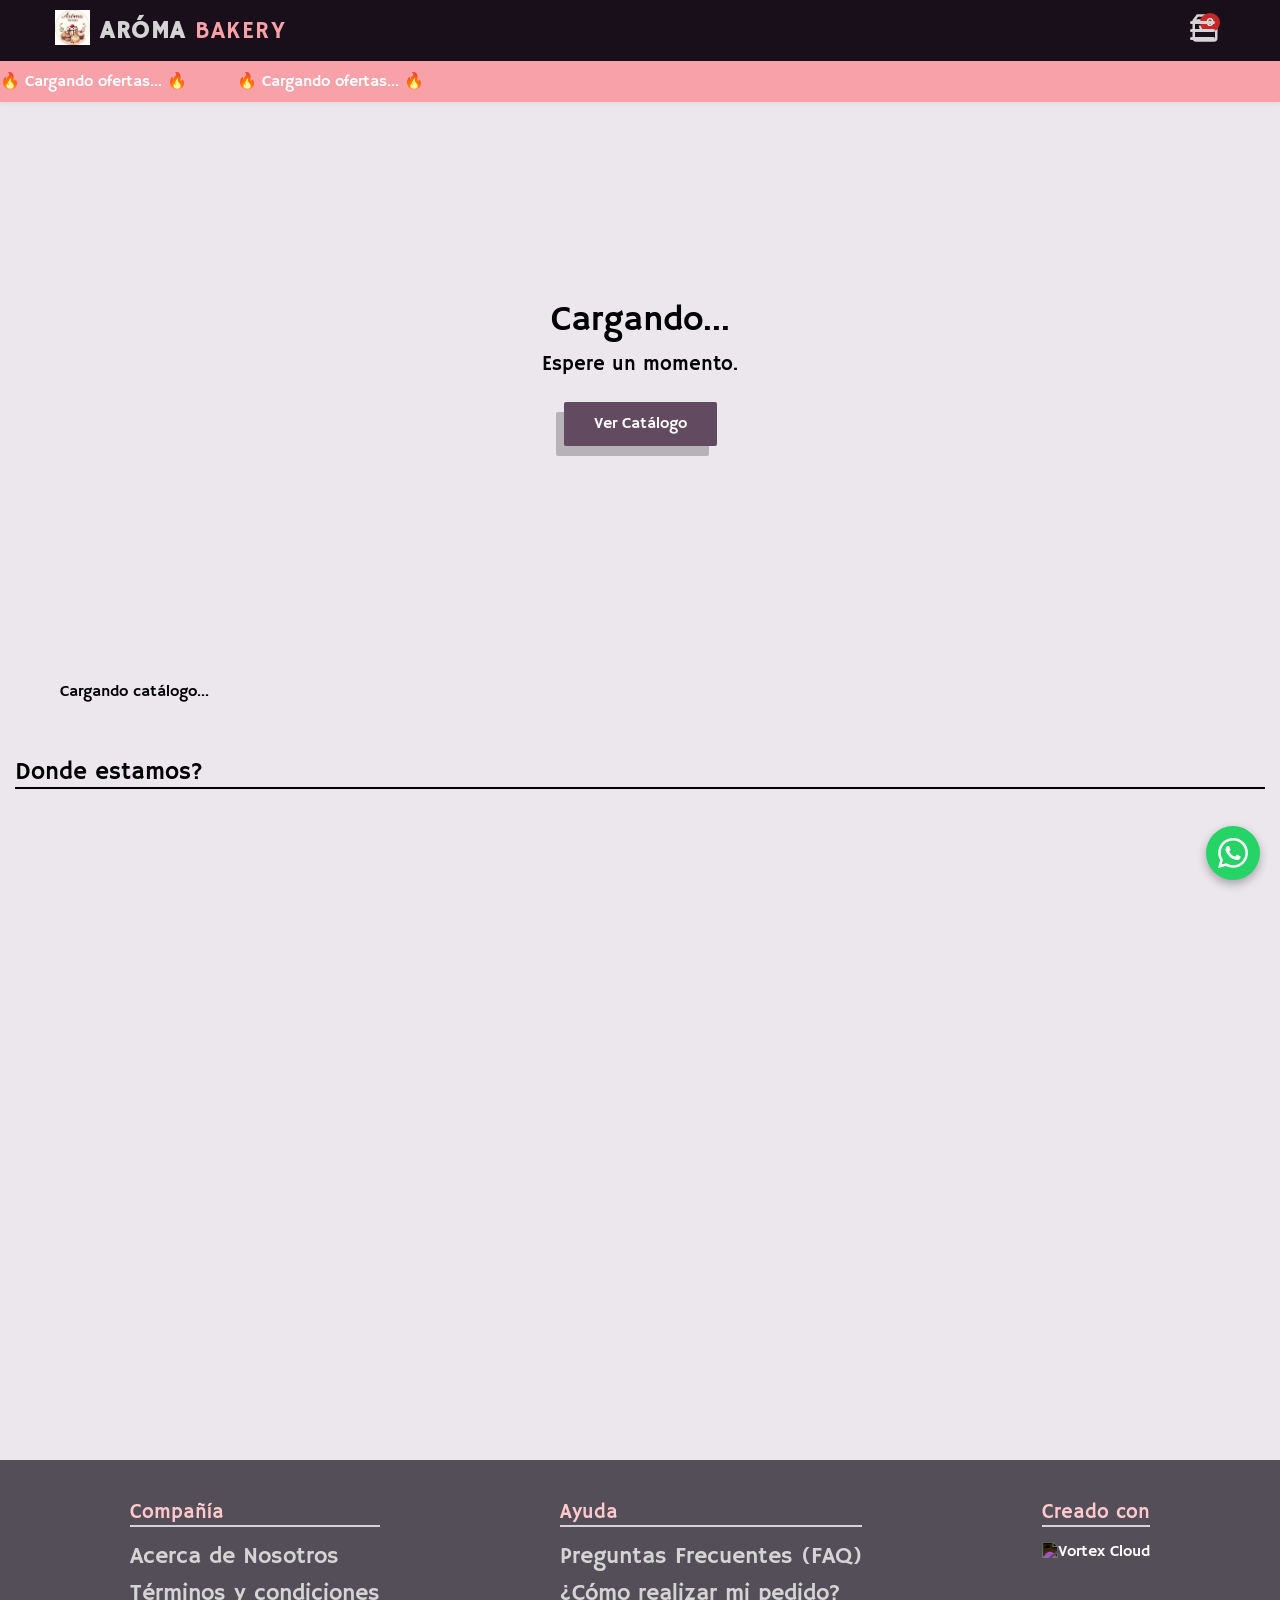
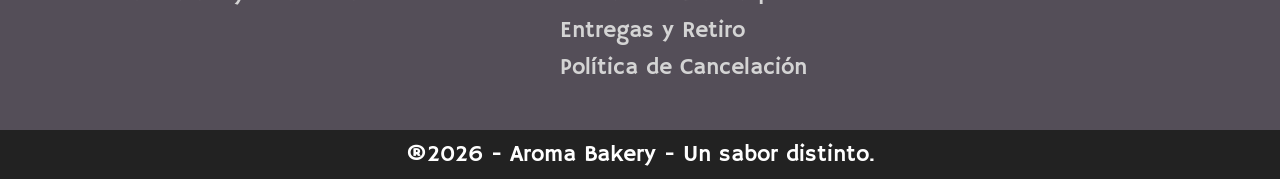
==== index.html @ aabd7c86 "aromabakery" ====
<!DOCTYPE html>
<html lang="es">
<head>
    <meta charset="UTF-8">
    <meta name="viewport" content="width=device-width, initial-scale=1.0">
    <title>Aróma Bakery</title>
    <link rel="stylesheet" href="css/index.css">
<link rel="preconnect" href="https://fonts.googleapis.com">
<link rel="preconnect" href="https://fonts.gstatic.com" crossorigin>
<link href="https://fonts.googleapis.com/css2?family=Big+Shoulders:opsz,wght@10..72,100..900&family=Hammersmith+One&family=REM:ital,wght@0,100..900;1,100..900&display=swap" rel="stylesheet">
    <script src="secrets.js"></script>
    <script>
        if (window.APP_CONFIG && window.APP_CONFIG.GOOGLE_MAPS_API_KEY) {
            const mapsScript = document.createElement('script');
            mapsScript.src = 'https://maps.googleapis.com/maps/api/js?key=' + encodeURIComponent(window.APP_CONFIG.GOOGLE_MAPS_API_KEY);
            mapsScript.async = true;
            mapsScript.defer = true;
            document.head.appendChild(mapsScript);
        } else {
            console.warn('Google Maps API key is missing in secrets.js');
        }
    </script>
    <style>
        .input-fecha-index {
            width: 100%;
            padding: 12px;
            border-radius: 8px;
            border: 1px solid #FF7783;
            background: rgba(255, 255, 255, 0.9);
            font-size: 16px;
            margin-top: 10px;
            box-sizing: border-box;
            font-family: sans-serif;
        }
    </style>
</head>
<body>

<nav class="encabezado-tienda">
    <div class="contenedor-header">
        <div class="logo">
            <div class="img">
                <img src="css/IMG-20260129-WA0000.jpg" alt="Tu navegador no soporta la imagen" width="35px" height="auto">
            </div>
            <h1 class="nombre-tienda">Aróma <span class="destacado-2">Bakery</span></h1>

            <div class="icono-carrito" onclick="toggleCarrito()">
                <svg width="30" height="30" viewBox="0 0 24 24" fill="none" stroke="currentColor" stroke-width="2"><path d="M6 2L3 6v14a2 2 0 0 0 2 2h14a2 2 0 0 0 2-2V6l-3-4z"/><line x1="3" y1="6" x2="21" y2="6"/><path d="M16 10a4 4 0 0 1-8 0"/></svg>
                <span id="carrito-count">0</span>
            </div>

            <div id="modal-carrito" class="modal-carrito">
                <div class="contenido-carrito">
                    <div class="header-carrito">
                        <h2>TU CARRITO</h2>
                        <button onclick="toggleCarrito()">✕</button>
                    </div>
                    <div id="lista-carrito" class="lista-items"></div>
                    <div class="footer-carrito">
                        <p>TOTAL: <span id="total-carrito">0</span> ARG</p>
                        <button class="btn-finalizar" onclick="enviarPedidoWhatsApp()">ENVIAR PEDIDO POR WHATSAPP</button>
                    </div>
                </div>
            </div>
        </div>

        <button class="menu-hamburguesa" id="btn-menu">
            <span></span>
            <span></span>
            <span></span>
        </button>
    </div>

    <nav class="menu-lateral" id="menu-lat">
        <ul class="lista-categorias" id="menu-categorias"></ul>
    </nav>
    <div class="divisor-sutil"></div>

    <div class="oferta-container">
        <div class="oferta-texto" id="contenedor-cinta">
            <span id="cinta-dinamica">🔥 Cargando ofertas... 🔥</span>
            <span id="cinta-dinamica-2">🔥 Cargando ofertas... 🔥</span>
        </div>
    </div>

    <div class="whatsapp">
        <li class="icon-content">
            <a data-social="whatsapp" aria-label="Whatsapp" href="https://api.whatsapp.com/send?phone=+5492617028044">
                <div class="filled"></div>
                <svg viewBox="0 0 24 24" class="bi bi-whatsapp" fill="currentColor" height="30" width="30"><path d="M17.472 14.382c-.297-.149-1.758-.867-2.03-.967-.273-.099-.471-.148-.67.15-.197.297-.767.966-.94 1.164-.173.199-.347.223-.644.075-.297-.15-1.255-.463-2.39-1.475-.883-.788-1.48-1.761-1.653-2.059-.173-.297-.018-.458.13-.606.134-.133.298-.347.446-.52.149-.174.198-.298.298-.497.099-.198.05-.371-.025-.52-.075-.149-.669-1.612-.916-2.207-.242-.579-.487-.5-.669-.51-.173-.008-.371-.01-.57-.01-.198 0-.52.074-.792.372-.272.297-1.04 1.016-1.04 2.479 0 1.462 1.065 2.875 1.213 3.074.149.198 2.096 3.2 5.077 4.487.709.306 1.262.489 1.694.625.712.227 1.36.195 1.871.118.571-.085 1.758-.719 2.006-1.413.248-.694.248-1.289.173-1.413-.074-.124-.272-.198-.57-.347m-5.421 7.403h-.004a9.87 9.87 0 01-5.031-1.378l-.361-.214-3.741.982.998-3.648-.235-.374a9.86 9.86 0 01-1.51-5.26c.001-5.45 4.436-9.884 9.888-9.884 2.64 0 5.122 1.03 6.988 2.898a9.825 9.825 0 012.893 6.994c-.003 5.45-4.437 9.884-9.885 9.884m8.413-18.297A11.815 11.815 0 0012.05 0C5.495 0 .16 5.335.157 11.892c0 2.096.547 4.142 1.588 5.945L.057 24l6.305-1.654a11.882 11.882 0 005.683 1.448h.005c6.554 0 11.89-5.335 11.893-11.893a11.821 11.821 0 00-3.48-8.413Z"></path></svg>
            </a>
        </li>
    </div>
</nav>

<section class="seccion-hero">
    <div class="contenedor-hero">
        <div class="contenido-hero">
            <h2 class="titulo-hero" id="encabezado-dinamico">Cargando...</h2>
            <p class="subtitulo-hero" id="parrafo-dinamico">Espere un momento.</p>
            <a href="#contenedor-productos" class="btn-hero">Ver Catálogo</a>
        </div>
    </div>
</section>

<main id="contenedor-productos" class="grid-productos">
    <p class="cargando">Cargando catálogo...</p>
</main>

<template id="plantilla-producto">
    <div class="tarjeta-producto">
        <div class="contenedor-imagen">
            <img src="" class="producto-imagen" alt="Producto">
        </div>
        <div class="detalles">
            <h3 class="nombre"></h3>
            <p class="precio"></p>
        </div>
    </div>            
</template>

<div class="maps">
    <h2>Donde estamos?</h2>
    <iframe src="https://www.google.com/maps/embed?pb=!1m18!1m12!1m3!1d3346.4995679048534!2d-68.79403612209713!3d-32.9906023735748!2m3!1f0!2f0!3f0!3m2!1i1024!2i768!4f13.1!3m3!1m2!1s0x967e0cb9dd92843d%3A0x328a70059f720a08!2sRam%C3%B3n%20Gil%2053%2C%20M5515%20Maip%C3%BA%2C%20Mendoza!5e0!3m2!1ses-419!2sar!4v1775959210541!5m2!1ses-419!2sar" width="100%" height="600" style="border:0;" allowfullscreen="" loading="lazy" referrerpolicy="no-referrer-when-downgrade"></iframe>
</div>

<div id="modal-pago" style="display:none; position:fixed; top:0; left:0; width:100%; height:100%; background:rgba(0, 0, 0, 0.8); z-index:2000; align-items:center; justify-content:center;">
    <div class="modal-type">
        <h3 style="margin-bottom:20px; color:#fff;">¿Cómo deseas pagar?</h3>
        
        <button id="pago-efectivo" style="width:100%; padding:15px; margin-bottom:10px; border-radius:10px; border:none; background:#fec9ce; color:#000; font-weight:bold; cursor:pointer; font-size: 18px;">EFECTIVO</button>

        <button id="pago-transferencia" style="width:100%; padding:15px; margin-bottom:10px; border-radius:10px; border:none; background:#f9a1a9; color:#000; font-weight:bold; cursor:pointer; font-size: 18px;">TRANSFERENCIA</button>

        <div id="bloque-alias" style="display:none; margin-top:15px; padding:15px; border:2px dashed #fff; border-radius:10px; background:#f9f9f9;">
            <p style="margin:0; font-size:15px; color:#666;">Alias para transferir:</p>
            <strong id="alias-texto" style="font-size:18px; color:#333;">TU.ALIAS.AQUI</strong>
            <button id="btn-copiar-alias" style="display:block; margin:10px auto; padding:5px 15px; border-radius:5px; border:1px solid #007bff; color:#007bff; background:transparent; cursor:pointer; font-size:15px;">Copiar Alias</button>
            <p style="font-size:11px; color:#d9534f; margin-top:5px;">Una vez transferido, dale al botón de abajo para enviar el pedido.</p>
        </div>

        <div style="margin-top:15px;">
            <label for="nombre-cliente" style="display:block; margin-bottom:5px; font-size:14px; color:#fff;">Tu nombre:</label>
            <input type="text" id="nombre-cliente" placeholder="Ingresa tu nombre" style="width:100%; padding:10px; border-radius:5px; border:1px solid #cccccc; font-size:16px;">
        </div>

        <button id="finalizar-con-pago" style="display:none; width:100%; padding:15px; margin-top:10px; border-radius:10px; border:none; background:#ff8d8d; color:#000; font-weight:bold; cursor:pointer;">SIGUIENTE</button>

        <button onclick="document.getElementById('modal-pago').style.display='none'" style="margin-top:15px; background:none; border:none; color:#000000; text-decoration:underline; cursor:pointer;">Cancelar</button>
    </div>
</div>

<div id="modal-fecha" style="display:none; position:fixed; top:0; left:0; width:100%; height:100%; background:rgba(0,0,0,0.8); z-index:2001; align-items:center; justify-content:center;">
    <div style="backdrop-filter: blur(6px) saturate(180%); -webkit-backdrop-filter: blur(6px) saturate(180%); background-color: rgba(212, 130, 161, 0.6); border-radius: 12px; border: 1px solid #FF7783; padding:20px; width:90%; max-width:400px; text-align:center; font-family: sans-serif;">
        <h3 style="margin-bottom:10px; color:#ffffff;">¿Para qué fecha es el pedido?</h3>
        <p style="font-size: 13px; color: #fff; margin-bottom: 15px;">Selecciona el día de entrega o retiro</p>
        <input type="date" id="fecha-entrega" class="input-fecha-index">
        <button id="confirmar-fecha" style="width:100%; padding:15px; margin-top:20px; border-radius:10px; border:none; background:#ff8d8d; color:#000; font-weight:bold; cursor:pointer; font-size: 18px;">CONTINUAR</button>
        <button onclick="document.getElementById('modal-fecha').style.display='none'" style="margin-top:15px; background:none; border:none; color:#000; text-decoration:underline; cursor:pointer;">Volver</button>
    </div>
</div>

<div id="modal-entrega" style="display:none; position:fixed; top:0; left:0; width:100%; height:100%; background:rgba(0,0,0,0.8); z-index:2002; align-items:center; justify-content:center;">
    <div style="backdrop-filter: blur(6px) saturate(180%); -webkit-backdrop-filter: blur(6px) saturate(180%); background-color: rgba(212, 130, 161, 0.6); border-radius: 12px; border: 1px solid #FF7783; padding:20px; width:90%; max-width:400px; text-align:center; font-family: sans-serif;">
        <h3 style="margin-bottom:20px; color:#ffffff;">¿Cómo deseas recibir tu pedido?</h3>

        <button id="entrega-local" style="width:100%; padding:15px; margin-bottom:10px; border-radius:10px; border:none;background:#fec9ce; color:#000; font-weight:bold; cursor:pointer; font-size: 18px">RETIRO EN LOCAL</button>

        <button id="entrega-domicilio" style="width:100%; padding:15px; margin-bottom:10px; border-radius:10px; border:none; background:#f9a1a9; color:#000; font-weight:bold; cursor:pointer; font-size: 18px">COORDINAR LA ENTREGA</button>

        <button onclick="document.getElementById('modal-entrega').style.display='none'" style="margin-top:15px; background:none; border:none; color:#000; text-decoration:underline; cursor:pointer;">Volver</button>
    </div>
</div>

<footer class="footer">
    <div class="container">
        <div class="footer-row">
            <div class="footer-links">
                <h4 id="footer">Compañía</h4>
                <ul>
                    <li><a href="html/acerca.html">Acerca de Nosotros</a></li>
                    <li><a href="html/condiciones.html">Términos y condiciones</a></li>
                </ul>
            </div>
            <div class="footer-links">
                <h4>Ayuda</h4>
                <ul>
                    <li><a href="html/faq.html">Preguntas Frecuentes (FAQ)</a></li>
                    <li><a href="html/pedidos.html">¿Cómo realizar mi pedido?</a></li>
                    <li><a href="html/entregas-retiros.html">Entregas y Retiro</a></li>
                    <li><a href="html/cancelacion.html">Política de Cancelación</a></li>
                </ul>
            </div>
            <div class="footer-links">
                <h4>Creado con</h4>
                <div class="creacion-footer">
                    <img id="logo-vortex" src="html/logo-vortex.png" alt="Vortex Cloud" width="100px" height="auto">
                </div>
            </div>
        </div>
    </div>
</footer>

<footer>
    <div class="marca">
        <p>®2026 - Aroma Bakery - Un sabor distinto.</p>
    </div>
</footer>

<script src="main/main.js"></script>
<script src="main/carrito.js"></script>

</body>
</html>
---- css/index.css ----
* {
    list-style: none;
    margin: 0;
    padding: 0;
    box-sizing: border-box;
  font-family: "Hammersmith One", sans-serif;
  font-weight: 400;
  font-style: normal;
    -webkit-tap-highlight-color: transparent;
}

body {
    background-color: #ece7ed;
}

html {
        scroll-behavior: smooth;
}

/* --- HEADER Y NAVEGACIÓN --- */
.encabezado-tienda {
    font-weight: bold;
    background-color: #190f1b;
    width: 100%;
    position: sticky;
    top: 0;
    z-index: 100;
    box-shadow: 0 2px 5px rgba(0,0,0,0.05);
}

.contenedor-header {
    max-width: 1200px;
    margin: 0 auto;
    padding: 10px 15px;
    display: flex;
    justify-content: space-between;
    align-items: center;
}

.logo {
    display: flex;
    align-items: center;
    gap: 10px;
}

.icono-bolsa {
    width: 30px;
    height: 30px;
    color: #d4d4d4;
}

.nombre-tienda {
    font-size: 1.5rem;
    font-weight: 700;
    text-transform: uppercase;
    letter-spacing: 1.5px;
    color: #d4d4d4;
}

.destacado-2{
    color: #f9a1a9;
}

.menu-hamburguesa {
    display: flex;
    flex-direction: column;
    gap: 5px;
    background: none; border: none; cursor: pointer; padding: 10px; z-index: 1001;
}

.menu-hamburguesa span {
    width: 25px;
    height: 3px;
    background-color: #d4d4d4;
    border-radius: 2px;
    transition: 0.3s;
}

.menu-hamburguesa.abierto span:nth-child(1) {
    transform: translateY(8px) rotate(45deg);
}

.menu-hamburguesa.abierto span:nth-child(2) {
    opacity: 0;
}

.menu-hamburguesa.abierto span:nth-child(3) {
    transform: translateY(-8px) rotate(-45deg);
}

.menu-lateral {
    position: fixed;
    top: 0;
    right: -100%;
    width: 250px;
    height: 100vh;
    backdrop-filter: blur(6px) saturate(180%);
    -webkit-backdrop-filter: blur(6px) saturate(180%);
    background-color: rgba(212, 130, 161, 0.6);
    border-top-left-radius: 12px;
    border-bottom-left-radius: 12px;
    border: 1px solid #FF7783;
    box-shadow: -8px 10px 0px rgba(0, 0, 0, 0.23);
    transition: 0.4s ease-in-out;
    z-index: 1000;
    padding-top: 80px;
}

.menu-lateral.activo {
    right: 0;
}

.lista-categorias {
    list-style: none;
    padding: 0 20px;
}

.lista-categorias li {
    margin-bottom: 20px;
    border-bottom: 1px solid #000;
    padding-bottom: 10px;
}

.lista-categorias a {
    text-decoration: none;
    color: #000;
    font-size: 1.125rem;
    display: block;
}

/* --- HERO SECTION --- */

.seccion-hero {
    display: flex;
    align-items: center;
    justify-content: center;
    width: 100%;
    height: 60vh;
    text-align: center;
    padding: 0 20px;
}

.titulo-hero {
    font-size: 2.1875rem;
    margin-bottom: 10px;
    font-weight: 100;
    color: #000;
}

.subtitulo-hero {
    font-size: 1.25rem;
    margin-bottom: 25px;
    color: #000;
}

.btn-hero {
    display: inline-block;
    padding: 12px 30px;
    background-color: #624b61;
    box-shadow: -8px 10px 0px rgba(0, 0, 0, 0.23);
    color: #fff;
    text-decoration: none;
    border-radius: 2px;
    transition: 0.3s;
}

/* --- GRID DE PRODUCTOS --- */

.grid-productos {
    display: grid;
    grid-template-columns: repeat(auto-fill, minmax(280px, 1fr));
    gap: 30px; padding: 40px 20px; max-width: 1200px; margin: 0 auto;
}

.titulo-categoria-separador {
    grid-column: 1 / -1;
    font-size: 1.5625rem;
    font-weight: 100;
    border-bottom: 2px solid #190f1b;
    margin-top: 40px;
    padding-bottom: 10px;
    text-transform: uppercase;
    color: #190f1b;
}

.tarjeta-producto {
    display: flex;
    flex-direction: column;
}

.contenedor-imagen {
    width: 100%;
    aspect-ratio: 3/4;
    overflow: hidden;
    border-radius: 5px;
    border: 2px solid black;
    margin-bottom: 15px;
    box-shadow: -4px 4px 0px rgba(0, 0, 0, 0.23);
}

.producto-imagen {
    width: 100%;
    height: 100%;
    object-fit: cover;
}

.detalles {
    display: flex;
    flex-direction: column;
    gap: 5px;
}

.nombre {
    font-size: 1.375rem;
    color: #190f1b;
    text-transform: uppercase;
}

.precio {
    font-size: 1.25rem;
    color: #190f1b;
    font-weight: bold;
}

/* --- ELEMENTOS FLOTANTES Y FOOTER --- */

.whatsapp {
    position: fixed;
    bottom: 20px;
    right: 20px;
    z-index: 100;
    background-color: #25d366;
    border-radius: 50%;
    padding: 12px;
    box-shadow: 0 4px 10px rgba(0,0,0,0.3);
}
.whatsapp svg {
    color: white;
    display: block;
}

.whatsapp li {
    list-style: none;
}

.oferta-container {
    width: 100%;
    background-color: #f9a1a9;
    color: white;
    overflow: hidden;
    padding: 10px 0;
    font-family: sans-serif;
    font-weight: bold;
    white-space: nowrap;
}

.oferta-texto {
    display: flex;
    white-space: nowrap;
    animation: desplazar 8s linear infinite;
}

.oferta-texto span {
    padding-right: 50px;
}

@keyframes desplazar { from {

    transform: translateX(0);
}

    to {
        transform: translateX(-100%);
    }
}

.footer {
    background: #544e58;
    padding: 40px 20px;
    margin-top: 50px;
}

.footer-row {
    display: flex;
    flex-wrap: wrap;
    justify-content: space-around;
    max-width: 1200px;
    margin: 0 auto;
}

.footer-links h4 {
    border-bottom: 2px solid #d4d4d4;
    margin-bottom: 15px;
    font-size: 1.25rem;
    color: #ffc9ce;
}

.footer-links ul li a {
    text-decoration: none;
    color: #d4d4d4;
    margin-bottom: 8px;
    display: block;
    font-size: 1.4375rem;
    transition: all 0.3s ease-in-out;
}

.footer-links ul li a:hover {
    transform: scale(1.1);
    color: #f9a1a9;
    border-bottom: 2px solid #ffc9ce;
}

.marca {
    text-align: center;
    padding: 10px;
    background: #222;
    color: #fff;
    font-size: 1.4375rem;
}

#logo-vortex {
    filter: invert(1);
    cursor: pointer;
    transition: 0.3s;
}

@media (max-width: 600px) {

    .grid-productos {
        grid-template-columns: 1fr 1fr;
        gap: 15px;
        padding: 15px;
    }

    .nombre {
        font-size: 1.125rem;
    }

    .titulo-hero { font-size: 2rem; 
    }

    .footer-row{
        text-align: center;
        width: 100%;
        flex-direction: column;
        align-items: center;

    }

    .footer-links {
        width: 100%;
        text-align: center;
        display: flex;
        flex-direction: column;
        align-items: center;
    }
}

.modal-carrito {
    position: fixed;
    top: 0;
    right: -100%;
    width: 100%;
    height: 100%;
    background: rgba(0,0,0,0.5);
    z-index: 2000;
    transition: 0.4s;
    color: #d4d4d4;
}

.modal-carrito.activo {
    right: 0;
}

.contenido-carrito {
    width: 300px;
    height: 100%;
    backdrop-filter: blur(16px) saturate(180%);
    -webkit-backdrop-filter: blur(16px) saturate(180%);
    background-color: rgba(212, 130, 161, 0.6);
    border-radius: 12px;
    border: 1px solid #f9a1a9;
    float: right;
    padding: 20px;
    display: flex;
    flex-direction: column;
    color: #fff;
}

.header-carrito {
    display: flex;
    justify-content: space-between;
    border-bottom: 2px solid #fff;
    padding-bottom: 10px;
    color: #fff;
}

.header-carrito button{
    color: #d4d4d4;
}

.lista-items {
    flex-grow: 1;
    overflow-y: auto;
    padding: 10px 0;
}
.item-carrito {
    display: flex;
    gap: 10px;
    margin-bottom: 15px;
    border-bottom: 1px solid #eee;
    padding-bottom: 10px;
    position: relative;
}

.btn-eliminar {
    position: absolute;
    right: 0;
    top: 0;
    background: none;
    border: none;
    cursor: pointer;
    color: #ffffff;
}

.footer-carrito {
    border-top: 2px solid #fff;
    padding-top: 15px;
    text-align: center;
}

.btn-finalizar {
    background: #d4d4d4;
    border-radius: 4px;
    color: #0a0a0a;
    width: 100%;
    padding: 15px;
    border: none;
    font-weight: bold;
    cursor: pointer;
    margin-top: 10px;
    font-size: 0.9375rem;
}

#carrito-count {
    background: #c62828;
    color: #fff;
    border-radius: 50%;
    padding: 2px 6px;
    font-size: 0.75rem;
    position: absolute;
    top: 0;
    right: 0;
}

.icono-carrito {
    position: absolute;
    color: #d4d4d4;
    right: 60px;
    cursor: pointer;
}

.icono-carrito.palpitando {
    animation: palpitacion 1s infinite;
}

@keyframes palpitacion {
    0% { transform: scale(1); }
    50% { transform: scale(1.1); }
    100% { transform: scale(1); }
}

.header-carrito button {
    background: none;
    border: none;
    font-size: 1.5625rem;
}

.maps h2{
    margin: 15px;
    border-bottom: 2px solid black;
}

.modal-type {
    backdrop-filter: blur(6px) saturate(180%);
    -webkit-backdrop-filter: blur(6px) saturate(180%);
    background-color: rgba(212, 130, 161, 0.6);
    border-radius: 12px;
    border: 1px solid #FF7783;
    padding: 20px;
    border-radius: 15px;
    width: 90%;
    max-width: 400px;
    text-align: center;
    font-family: sans-serif;
}
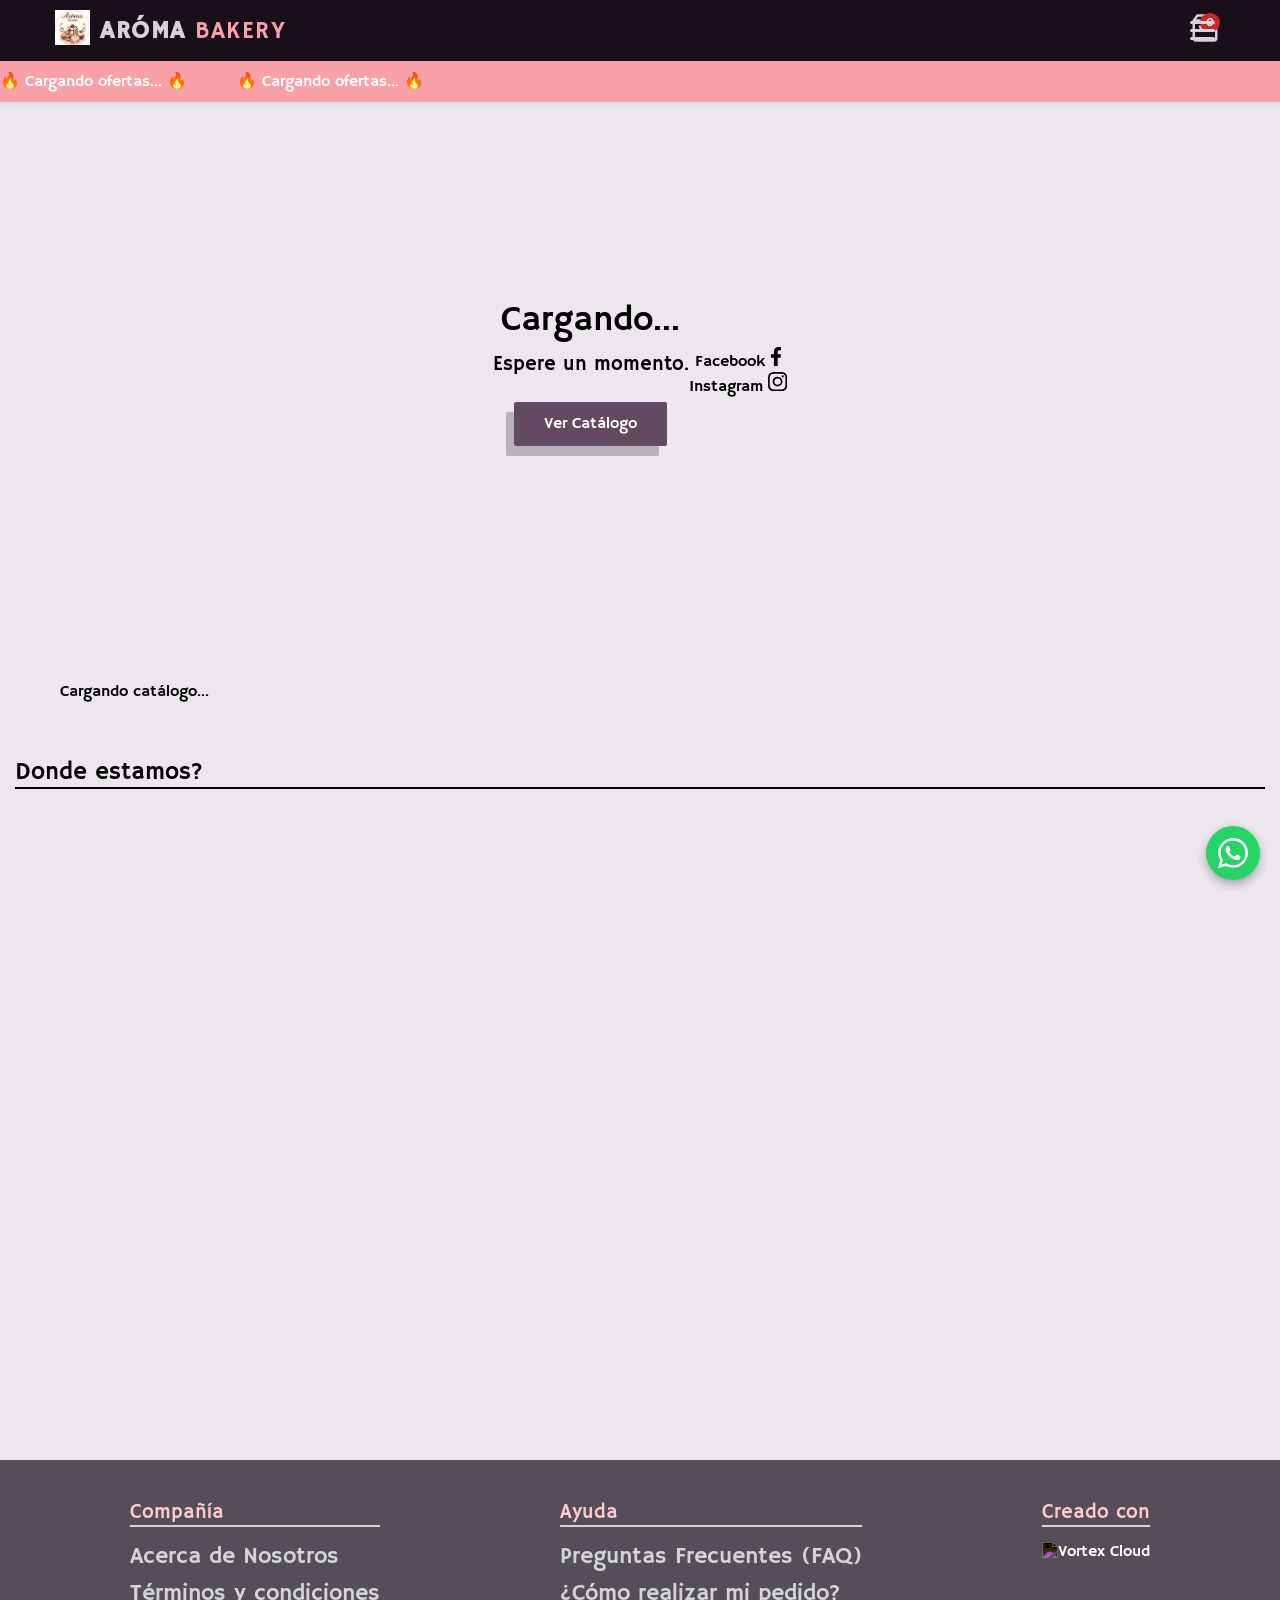
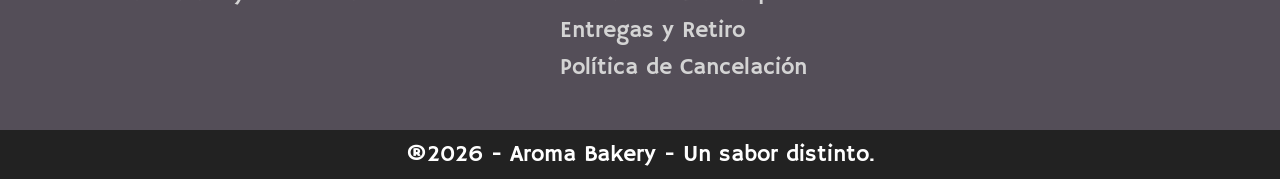
==== commit d48c7f97: "Actualizar index.html" ====
--- a/index.html
+++ b/index.html
@@ -101,6 +101,42 @@
             <a href="#contenedor-productos" class="btn-hero">Ver Catálogo</a>
         </div>
     </div>
+    
+    <div class="redes">
+        
+<!-- From Uiverse.io by david-mohseni --> 
+<ul class="wrapper">
+  <li id="facebook" class="icon facebook">
+    <span class="tooltip">Facebook</span>
+    <svg
+      viewBox="0 0 320 512"
+      height="1.2em"
+      fill="currentColor"
+      xmlns="http://www.w3.org/2000/svg"
+    >
+      <path
+        d="M279.14 288l14.22-92.66h-88.91v-60.13c0-25.35 12.42-50.06 52.24-50.06h40.42V6.26S260.43 0 225.36 0c-73.22 0-121.08 44.38-121.08 124.72v70.62H22.89V288h81.39v224h100.17V288z"
+      ></path>
+    </svg>
+  </li>
+  <li id="instagram" class="icon instagram">
+    <span class="tooltip">Instagram</span>
+    <svg
+      xmlns="http://www.w3.org/2000/svg"
+      height="1.2em"
+      fill="currentColor"
+      class="bi bi-instagram"
+      viewBox="0 0 16 16"
+    >
+      <path
+        d="M8 0C5.829 0 5.556.01 4.703.048 3.85.088 3.269.222 2.76.42a3.917 3.917 0 0 0-1.417.923A3.927 3.927 0 0 0 .42 2.76C.222 3.268.087 3.85.048 4.7.01 5.555 0 5.827 0 8.001c0 2.172.01 2.444.048 3.297.04.852.174 1.433.372 1.942.205.526.478.972.923 1.417.444.445.89.719 1.416.923.51.198 1.09.333 1.942.372C5.555 15.99 5.827 16 8 16s2.444-.01 3.298-.048c.851-.04 1.434-.174 1.943-.372a3.916 3.916 0 0 0 1.416-.923c.445-.445.718-.891.923-1.417.197-.509.332-1.09.372-1.942C15.99 10.445 16 10.173 16 8s-.01-2.445-.048-3.299c-.04-.851-.175-1.433-.372-1.941a3.926 3.926 0 0 0-.923-1.417A3.911 3.911 0 0 0 13.24.42c-.51-.198-1.092-.333-1.943-.372C10.443.01 10.172 0 7.998 0h.003zm-.717 1.442h.718c2.136 0 2.389.007 3.232.046.78.035 1.204.166 1.486.275.373.145.64.319.92.599.28.28.453.546.598.92.11.281.24.705.275 1.485.039.843.047 1.096.047 3.231s-.008 2.389-.047 3.232c-.035.78-.166 1.203-.275 1.485a2.47 2.47 0 0 1-.599.919c-.28.28-.546.453-.92.598-.28.11-.704.24-1.485.276-.843.038-1.096.047-3.232.047s-2.39-.009-3.233-.047c-.78-.036-1.203-.166-1.485-.276a2.478 2.478 0 0 1-.92-.598 2.48 2.48 0 0 1-.6-.92c-.109-.281-.24-.705-.275-1.485-.038-.843-.046-1.096-.046-3.233 0-2.136.008-2.388.046-3.231.036-.78.166-1.204.276-1.486.145-.373.319-.64.599-.92.28-.28.546-.453.92-.598.282-.11.705-.24 1.485-.276.738-.034 1.024-.044 2.515-.045v.002zm4.988 1.328a.96.96 0 1 0 0 1.92.96.96 0 0 0 0-1.92zm-4.27 1.122a4.109 4.109 0 1 0 0 8.217 4.109 4.109 0 0 0 0-8.217zm0 1.441a2.667 2.667 0 1 1 0 5.334 2.667 2.667 0 0 1 0-5.334z"
+      ></path>
+    </svg>
+  </li>
+</ul>
+
+    </div>
+    
 </section>
 
 <main id="contenedor-productos" class="grid-productos">
@@ -127,7 +163,7 @@
 <div id="modal-pago" style="display:none; position:fixed; top:0; left:0; width:100%; height:100%; background:rgba(0, 0, 0, 0.8); z-index:2000; align-items:center; justify-content:center;">
     <div class="modal-type">
         <h3 style="margin-bottom:20px; color:#fff;">¿Cómo deseas pagar?</h3>
-        
+
         <button id="pago-efectivo" style="width:100%; padding:15px; margin-bottom:10px; border-radius:10px; border:none; background:#fec9ce; color:#000; font-weight:bold; cursor:pointer; font-size: 18px;">EFECTIVO</button>
 
         <button id="pago-transferencia" style="width:100%; padding:15px; margin-bottom:10px; border-radius:10px; border:none; background:#f9a1a9; color:#000; font-weight:bold; cursor:pointer; font-size: 18px;">TRANSFERENCIA</button>
--- a/css/index.css
+++ b/css/index.css
@@ -161,7 +161,12 @@
     color: #fff;
     text-decoration: none;
     border-radius: 2px;
-    transition: 0.3s;
+    transition: all 0.3s ease-in-out;
+}
+
+.btn-hero:hover {
+    transform: scale(0.9);
+    box-shadow: -3px 4px 0px rgba(0, 0, 0, 0.23);
 }
 
 /* --- GRID DE PRODUCTOS --- */
@@ -493,4 +498,4 @@
     max-width: 400px;
     text-align: center;
     font-family: sans-serif;
-}+}
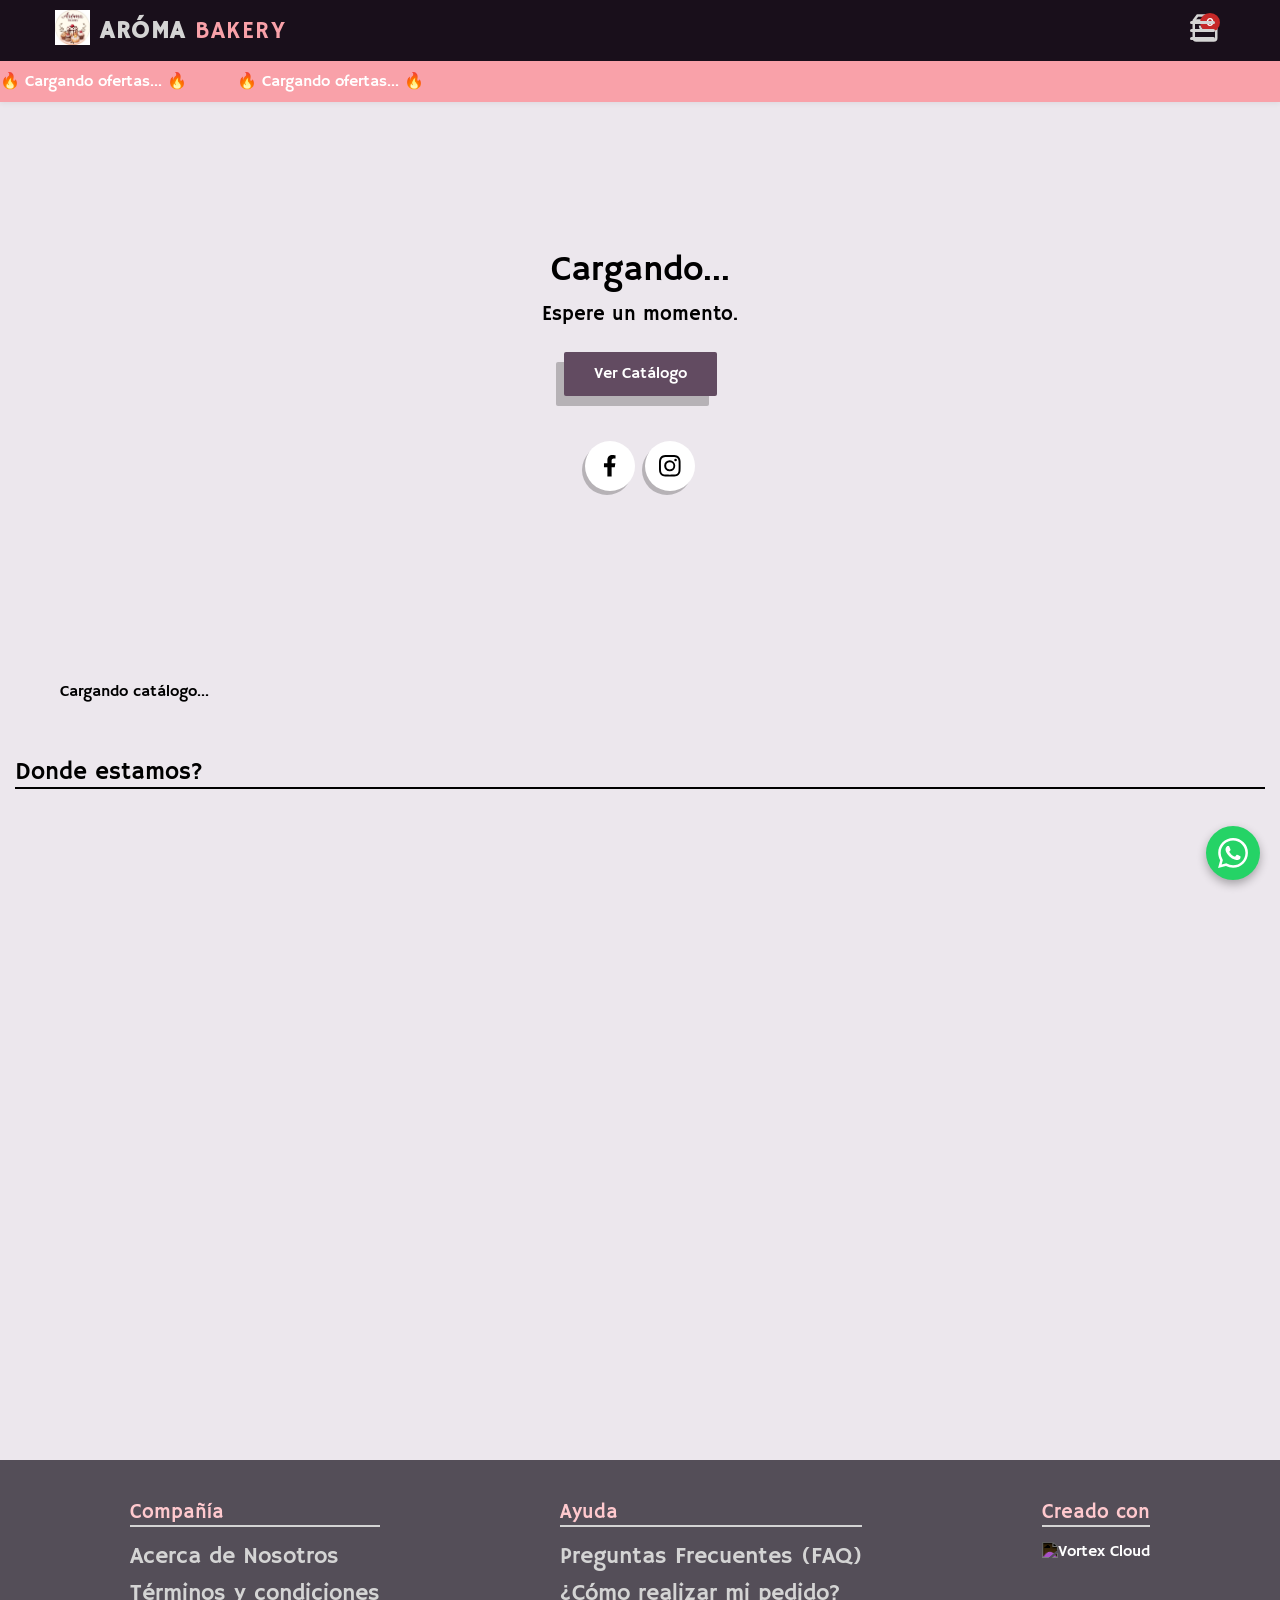
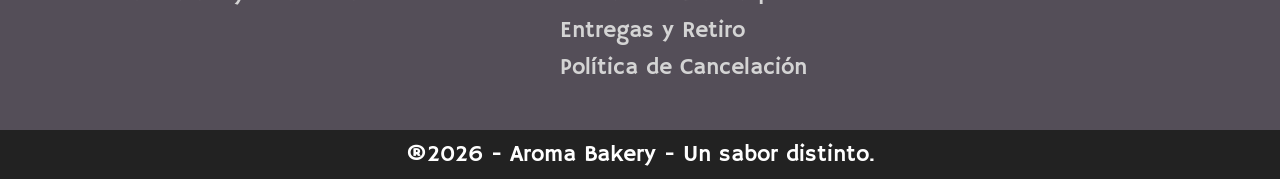
==== commit 766986a3: "Actualizar index.html" ====
--- a/index.html
+++ b/index.html
@@ -5,34 +5,11 @@
     <meta name="viewport" content="width=device-width, initial-scale=1.0">
     <title>Aróma Bakery</title>
     <link rel="stylesheet" href="css/index.css">
-<link rel="preconnect" href="https://fonts.googleapis.com">
-<link rel="preconnect" href="https://fonts.gstatic.com" crossorigin>
-<link href="https://fonts.googleapis.com/css2?family=Big+Shoulders:opsz,wght@10..72,100..900&family=Hammersmith+One&family=REM:ital,wght@0,100..900;1,100..900&display=swap" rel="stylesheet">
+    <link rel="stylesheet" href="css/modal.css">
+    <link rel="preconnect" href="https://fonts.googleapis.com">
+    <link rel="preconnect" href="https://fonts.gstatic.com" crossorigin>
+    <link href="https://fonts.googleapis.com/css2?family=Big+Shoulders:opsz,wght@10..72,100..900&family=Hammersmith+One&family=REM:ital,wght@0,100..900;1,100..900&display=swap" rel="stylesheet">
     <script src="secrets.js"></script>
-    <script>
-        if (window.APP_CONFIG && window.APP_CONFIG.GOOGLE_MAPS_API_KEY) {
-            const mapsScript = document.createElement('script');
-            mapsScript.src = 'https://maps.googleapis.com/maps/api/js?key=' + encodeURIComponent(window.APP_CONFIG.GOOGLE_MAPS_API_KEY);
-            mapsScript.async = true;
-            mapsScript.defer = true;
-            document.head.appendChild(mapsScript);
-        } else {
-            console.warn('Google Maps API key is missing in secrets.js');
-        }
-    </script>
-    <style>
-        .input-fecha-index {
-            width: 100%;
-            padding: 12px;
-            border-radius: 8px;
-            border: 1px solid #FF7783;
-            background: rgba(255, 255, 255, 0.9);
-            font-size: 16px;
-            margin-top: 10px;
-            box-sizing: border-box;
-            font-family: sans-serif;
-        }
-    </style>
 </head>
 <body>
 
@@ -48,18 +25,18 @@
                 <svg width="30" height="30" viewBox="0 0 24 24" fill="none" stroke="currentColor" stroke-width="2"><path d="M6 2L3 6v14a2 2 0 0 0 2 2h14a2 2 0 0 0 2-2V6l-3-4z"/><line x1="3" y1="6" x2="21" y2="6"/><path d="M16 10a4 4 0 0 1-8 0"/></svg>
                 <span id="carrito-count">0</span>
             </div>
+        </div>
 
-            <div id="modal-carrito" class="modal-carrito">
-                <div class="contenido-carrito">
-                    <div class="header-carrito">
-                        <h2>TU CARRITO</h2>
-                        <button onclick="toggleCarrito()">✕</button>
-                    </div>
-                    <div id="lista-carrito" class="lista-items"></div>
-                    <div class="footer-carrito">
-                        <p>TOTAL: <span id="total-carrito">0</span> ARG</p>
-                        <button class="btn-finalizar" onclick="enviarPedidoWhatsApp()">ENVIAR PEDIDO POR WHATSAPP</button>
-                    </div>
+        <div id="modal-carrito" class="modal-carrito">
+            <div class="contenido-carrito">
+                <div class="header-carrito">
+                    <h2>TU CARRITO</h2>
+                    <button onclick="toggleCarrito()">✕</button>
+                </div>
+                <div id="lista-carrito" class="lista-items"></div>
+                <div class="footer-carrito">
+                    <p>TOTAL: <span id="total-carrito">0</span> ARG</p>
+                    <button class="btn-finalizar" onclick="enviarPedidoWhatsApp()">ENVIAR PEDIDO POR WHATSAPP</button>
                 </div>
             </div>
         </div>
@@ -103,40 +80,21 @@
     </div>
     
     <div class="redes">
-        
-<!-- From Uiverse.io by david-mohseni --> 
-<ul class="wrapper">
-  <li id="facebook" class="icon facebook">
-    <span class="tooltip">Facebook</span>
-    <svg
-      viewBox="0 0 320 512"
-      height="1.2em"
-      fill="currentColor"
-      xmlns="http://www.w3.org/2000/svg"
-    >
-      <path
-        d="M279.14 288l14.22-92.66h-88.91v-60.13c0-25.35 12.42-50.06 52.24-50.06h40.42V6.26S260.43 0 225.36 0c-73.22 0-121.08 44.38-121.08 124.72v70.62H22.89V288h81.39v224h100.17V288z"
-      ></path>
-    </svg>
-  </li>
-  <li id="instagram" class="icon instagram">
-    <span class="tooltip">Instagram</span>
-    <svg
-      xmlns="http://www.w3.org/2000/svg"
-      height="1.2em"
-      fill="currentColor"
-      class="bi bi-instagram"
-      viewBox="0 0 16 16"
-    >
-      <path
-        d="M8 0C5.829 0 5.556.01 4.703.048 3.85.088 3.269.222 2.76.42a3.917 3.917 0 0 0-1.417.923A3.927 3.927 0 0 0 .42 2.76C.222 3.268.087 3.85.048 4.7.01 5.555 0 5.827 0 8.001c0 2.172.01 2.444.048 3.297.04.852.174 1.433.372 1.942.205.526.478.972.923 1.417.444.445.89.719 1.416.923.51.198 1.09.333 1.942.372C5.555 15.99 5.827 16 8 16s2.444-.01 3.298-.048c.851-.04 1.434-.174 1.943-.372a3.916 3.916 0 0 0 1.416-.923c.445-.445.718-.891.923-1.417.197-.509.332-1.09.372-1.942C15.99 10.445 16 10.173 16 8s-.01-2.445-.048-3.299c-.04-.851-.175-1.433-.372-1.941a3.926 3.926 0 0 0-.923-1.417A3.911 3.911 0 0 0 13.24.42c-.51-.198-1.092-.333-1.943-.372C10.443.01 10.172 0 7.998 0h.003zm-.717 1.442h.718c2.136 0 2.389.007 3.232.046.78.035 1.204.166 1.486.275.373.145.64.319.92.599.28.28.453.546.598.92.11.281.24.705.275 1.485.039.843.047 1.096.047 3.231s-.008 2.389-.047 3.232c-.035.78-.166 1.203-.275 1.485a2.47 2.47 0 0 1-.599.919c-.28.28-.546.453-.92.598-.28.11-.704.24-1.485.276-.843.038-1.096.047-3.232.047s-2.39-.009-3.233-.047c-.78-.036-1.203-.166-1.485-.276a2.478 2.478 0 0 1-.92-.598 2.48 2.48 0 0 1-.6-.92c-.109-.281-.24-.705-.275-1.485-.038-.843-.046-1.096-.046-3.233 0-2.136.008-2.388.046-3.231.036-.78.166-1.204.276-1.486.145-.373.319-.64.599-.92.28-.28.546-.453.92-.598.282-.11.705-.24 1.485-.276.738-.034 1.024-.044 2.515-.045v.002zm4.988 1.328a.96.96 0 1 0 0 1.92.96.96 0 0 0 0-1.92zm-4.27 1.122a4.109 4.109 0 1 0 0 8.217 4.109 4.109 0 0 0 0-8.217zm0 1.441a2.667 2.667 0 1 1 0 5.334 2.667 2.667 0 0 1 0-5.334z"
-      ></path>
-    </svg>
-  </li>
-</ul>
-
+        <ul class="wrapper">
+          <li id="facebook" class="icon facebook">
+            <span class="tooltip">Facebook</span>
+            <svg viewBox="0 0 320 512" height="1.2em" fill="currentColor" xmlns="http://www.w3.org/2000/svg">
+              <path d="M279.14 288l14.22-92.66h-88.91v-60.13c0-25.35 12.42-50.06 52.24-50.06h40.42V6.26S260.43 0 225.36 0c-73.22 0-121.08 44.38-121.08 124.72v70.62H22.89V288h81.39v224h100.17V288z"></path>
+            </svg>
+          </li>
+          <li id="instagram" class="icon instagram">
+            <span class="tooltip">Instagram</span>
+            <svg xmlns="http://www.w3.org/2000/svg" height="1.2em" fill="currentColor" class="bi bi-instagram" viewBox="0 0 16 16">
+              <path d="M8 0C5.829 0 5.556.01 4.703.048 3.85.088 3.269.222 2.76.42a3.917 3.917 0 0 0-1.417.923A3.927 3.927 0 0 0 .42 2.76C.222 3.268.087 3.85.048 4.7.01 5.555 0 5.827 0 8.001c0 2.172.01 2.444.048 3.297.04.852.174 1.433.372 1.942.205.526.478.972.923 1.417.444.445.89.719 1.416.923.51.198 1.09.333 1.942.372C5.555 15.99 5.827 16 8 16s2.444-.01 3.298-.048c.851-.04 1.434-.174 1.943-.372a3.916 3.916 0 0 0 1.416-.923c.445-.445.718-.891.923-1.417.197-.509.332-1.09.372-1.942C15.99 10.445 16 10.173 16 8s-.01-2.445-.048-3.299c-.04-.851-.175-1.433-.372-1.941a3.926 3.926 0 0 0-.923-1.417A3.911 3.911 0 0 0 13.24.42c-.51-.198-1.092-.333-1.943-.372C10.443.01 10.172 0 7.998 0h.003zm-.717 1.442h.718c2.136 0 2.389.007 3.232.046.78.035 1.204.166 1.486.275.373.145.64.319.92.599.28.28.453.546.598.92.11.281.24.705.275 1.485.039.843.047 1.096.047 3.231s-.008 2.389-.047 3.232c-.035.78-.166 1.203-.275 1.485a2.47 2.47 0 0 1-.599.919c-.28.28-.546.453-.92.598-.28.11-.704.24-1.485.276-.843.038-1.096.047-3.232.047s-2.39-.009-3.233-.047c-.78-.036-1.203-.166-1.485-.276a2.478 2.478 0 0 1-.92-.598 2.48 2.48 0 0 1-.6-.92c-.109-.281-.24-.705-.275-1.485-.038-.843-.046-1.096-.046-3.233 0-2.136.008-2.388.046-3.231.036-.78.166-1.204.276-1.486.145-.373.319-.64.599-.92.28-.28.546-.453.92-.598.282-.11.705-.24 1.485-.276.738-.034 1.024-.044 2.515-.045v.002zm4.988 1.328a.96.96 0 1 0 0 1.92.96.96 0 0 0 0-1.92zm-4.27 1.122a4.109 4.109 0 1 0 0 8.217 4.109 4.109 0 0 0 0-8.217zm0 1.441a2.667 2.667 0 1 1 0 5.334 2.667 2.667 0 0 1 0-5.334z"></path>
+            </svg>
+          </li>
+        </ul>
     </div>
-    
 </section>
 
 <main id="contenedor-productos" class="grid-productos">
@@ -160,51 +118,41 @@
     <iframe src="https://www.google.com/maps/embed?pb=!1m18!1m12!1m3!1d3346.4995679048534!2d-68.79403612209713!3d-32.9906023735748!2m3!1f0!2f0!3f0!3m2!1i1024!2i768!4f13.1!3m3!1m2!1s0x967e0cb9dd92843d%3A0x328a70059f720a08!2sRam%C3%B3n%20Gil%2053%2C%20M5515%20Maip%C3%BA%2C%20Mendoza!5e0!3m2!1ses-419!2sar!4v1775959210541!5m2!1ses-419!2sar" width="100%" height="600" style="border:0;" allowfullscreen="" loading="lazy" referrerpolicy="no-referrer-when-downgrade"></iframe>
 </div>
 
-<div id="modal-pago" style="display:none; position:fixed; top:0; left:0; width:100%; height:100%; background:rgba(0, 0, 0, 0.8); z-index:2000; align-items:center; justify-content:center;">
-    <div class="modal-type">
-        <h3 style="margin-bottom:20px; color:#fff;">¿Cómo deseas pagar?</h3>
-
-        <button id="pago-efectivo" style="width:100%; padding:15px; margin-bottom:10px; border-radius:10px; border:none; background:#fec9ce; color:#000; font-weight:bold; cursor:pointer; font-size: 18px;">EFECTIVO</button>
-
-        <button id="pago-transferencia" style="width:100%; padding:15px; margin-bottom:10px; border-radius:10px; border:none; background:#f9a1a9; color:#000; font-weight:bold; cursor:pointer; font-size: 18px;">TRANSFERENCIA</button>
-
-        <div id="bloque-alias" style="display:none; margin-top:15px; padding:15px; border:2px dashed #fff; border-radius:10px; background:#f9f9f9;">
-            <p style="margin:0; font-size:15px; color:#666;">Alias para transferir:</p>
-            <strong id="alias-texto" style="font-size:18px; color:#333;">TU.ALIAS.AQUI</strong>
-            <button id="btn-copiar-alias" style="display:block; margin:10px auto; padding:5px 15px; border-radius:5px; border:1px solid #007bff; color:#007bff; background:transparent; cursor:pointer; font-size:15px;">Copiar Alias</button>
-            <p style="font-size:11px; color:#d9534f; margin-top:5px;">Una vez transferido, dale al botón de abajo para enviar el pedido.</p>
+<div id="modal-pago" class="modal-pasos-aroma">
+    <div class="contenedor-paso">
+        <h3 class="titulo-paso">¿Cómo deseas pagar?</h3>
+        <button id="pago-efectivo" class="btn-opcion-aroma btn-rosa-claro">EFECTIVO</button>
+        <button id="pago-transferencia" class="btn-opcion-aroma btn-rosa-fuerte">TRANSFERENCIA</button>
+        <div id="bloque-alias" class="bloque-info-alias">
+            <p class="txt-pestaña">Alias para transferir:</p>
+            <strong id="alias-texto">Stephanieledda.bna</strong>
+            <button id="btn-copiar-alias" class="btn-copia">Copiar Alias</button>
         </div>
-
-        <div style="margin-top:15px;">
-            <label for="nombre-cliente" style="display:block; margin-bottom:5px; font-size:14px; color:#fff;">Tu nombre:</label>
-            <input type="text" id="nombre-cliente" placeholder="Ingresa tu nombre" style="width:100%; padding:10px; border-radius:5px; border:1px solid #cccccc; font-size:16px;">
+        <div class="grupo-input">
+            <label for="nombre-cliente">Tu nombre:</label>
+            <input type="text" id="nombre-cliente" placeholder="Ingresa tu nombre">
         </div>
-
-        <button id="finalizar-con-pago" style="display:none; width:100%; padding:15px; margin-top:10px; border-radius:10px; border:none; background:#ff8d8d; color:#000; font-weight:bold; cursor:pointer;">SIGUIENTE</button>
-
-        <button onclick="document.getElementById('modal-pago').style.display='none'" style="margin-top:15px; background:none; border:none; color:#000000; text-decoration:underline; cursor:pointer;">Cancelar</button>
+        <button id="finalizar-con-pago" class="btn-opcion-aroma btn-siguiente">SIGUIENTE</button>
+        <button onclick="document.getElementById('modal-pago').style.display='none'" class="btn-volver-link">Cancelar</button>
     </div>
 </div>
 
-<div id="modal-fecha" style="display:none; position:fixed; top:0; left:0; width:100%; height:100%; background:rgba(0,0,0,0.8); z-index:2001; align-items:center; justify-content:center;">
-    <div style="backdrop-filter: blur(6px) saturate(180%); -webkit-backdrop-filter: blur(6px) saturate(180%); background-color: rgba(212, 130, 161, 0.6); border-radius: 12px; border: 1px solid #FF7783; padding:20px; width:90%; max-width:400px; text-align:center; font-family: sans-serif;">
-        <h3 style="margin-bottom:10px; color:#ffffff;">¿Para qué fecha es el pedido?</h3>
-        <p style="font-size: 13px; color: #fff; margin-bottom: 15px;">Selecciona el día de entrega o retiro</p>
-        <input type="date" id="fecha-entrega" class="input-fecha-index">
-        <button id="confirmar-fecha" style="width:100%; padding:15px; margin-top:20px; border-radius:10px; border:none; background:#ff8d8d; color:#000; font-weight:bold; cursor:pointer; font-size: 18px;">CONTINUAR</button>
-        <button onclick="document.getElementById('modal-fecha').style.display='none'" style="margin-top:15px; background:none; border:none; color:#000; text-decoration:underline; cursor:pointer;">Volver</button>
+<div id="modal-fecha" class="modal-pasos-aroma">
+    <div class="contenedor-paso">
+        <h3 class="titulo-paso">¿Para qué fecha es el pedido?</h3>
+        <p class="bajada-paso">Selecciona el día de entrega o retiro</p>
+        <input type="date" id="fecha-entrega" class="input-fecha-aroma">
+        <button id="confirmar-fecha" class="btn-opcion-aroma btn-siguiente">CONTINUAR</button>
+        <button onclick="volverAPago()" class="btn-volver-link">Volver</button>
     </div>
 </div>
 
-<div id="modal-entrega" style="display:none; position:fixed; top:0; left:0; width:100%; height:100%; background:rgba(0,0,0,0.8); z-index:2002; align-items:center; justify-content:center;">
-    <div style="backdrop-filter: blur(6px) saturate(180%); -webkit-backdrop-filter: blur(6px) saturate(180%); background-color: rgba(212, 130, 161, 0.6); border-radius: 12px; border: 1px solid #FF7783; padding:20px; width:90%; max-width:400px; text-align:center; font-family: sans-serif;">
-        <h3 style="margin-bottom:20px; color:#ffffff;">¿Cómo deseas recibir tu pedido?</h3>
-
-        <button id="entrega-local" style="width:100%; padding:15px; margin-bottom:10px; border-radius:10px; border:none;background:#fec9ce; color:#000; font-weight:bold; cursor:pointer; font-size: 18px">RETIRO EN LOCAL</button>
-
-        <button id="entrega-domicilio" style="width:100%; padding:15px; margin-bottom:10px; border-radius:10px; border:none; background:#f9a1a9; color:#000; font-weight:bold; cursor:pointer; font-size: 18px">COORDINAR LA ENTREGA</button>
-
-        <button onclick="document.getElementById('modal-entrega').style.display='none'" style="margin-top:15px; background:none; border:none; color:#000; text-decoration:underline; cursor:pointer;">Volver</button>
+<div id="modal-entrega" class="modal-pasos-aroma">
+    <div class="contenedor-paso">
+        <h3 class="titulo-paso">¿Cómo deseas recibir tu pedido?</h3>
+        <button id="entrega-local" class="btn-opcion-aroma btn-rosa-claro">RETIRO EN LOCAL</button>
+        <button id="entrega-domicilio" class="btn-opcion-aroma btn-rosa-fuerte">COORDINAR ENTREGA</button>
+        <button onclick="volverAFecha()" class="btn-volver-link">Volver</button>
     </div>
 </div>
 
@@ -247,4 +195,4 @@
 <script src="main/carrito.js"></script>
 
 </body>
-</html>+</html>
--- a/css/index.css
+++ b/css/index.css
@@ -132,12 +132,14 @@
 
 .seccion-hero {
     display: flex;
+    flex-direction: column;
     align-items: center;
     justify-content: center;
     width: 100%;
     height: 60vh;
     text-align: center;
     padding: 0 20px;
+    gap: 40px;
 }
 
 .titulo-hero {
@@ -499,3 +501,82 @@
     text-align: center;
     font-family: sans-serif;
 }
+
+/* From Uiverse.io by david-mohseni */ 
+.wrapper {
+  display: inline-flex;
+  list-style: none;
+  height: auto;
+  width: 100%;
+  font-family: "Poppins", sans-serif;
+  justify-content: center;
+}
+
+.wrapper .icon {
+  position: relative;
+  background: #fff;
+  border-radius: 50%;
+  margin: 5px;
+  width: 50px;
+  height: 50px;
+  font-size: 18px;
+  display: flex;
+  justify-content: center;
+  align-items: center;
+  flex-direction: column;
+  box-shadow: -3px 4px 0px rgba(0, 0, 0, 0.23);
+  cursor: pointer;
+  transition: all 0.2s cubic-bezier(0.68, -0.55, 0.265, 1.55);
+}
+
+.wrapper .tooltip {
+  position: absolute;
+  top: 0;
+  font-size: 14px;
+  background: #fff;
+  color: #fff;
+  padding: 5px 8px;
+  border-radius: 5px;
+  box-shadow: 0 10px 10px rgba(0, 0, 0, 0.1);
+  opacity: 0;
+  pointer-events: none;
+  transition: all 0.3s cubic-bezier(0.68, -0.55, 0.265, 1.55);
+}
+
+.wrapper .tooltip::before {
+  position: absolute;
+  content: "";
+  height: 8px;
+  width: 8px;
+  background: #fff;
+  bottom: -3px;
+  left: 50%;
+  transform: translate(-50%) rotate(45deg);
+  transition: all 0.3s cubic-bezier(0.68, -0.55, 0.265, 1.55);
+}
+
+.wrapper .icon:hover .tooltip {
+  top: -45px;
+  opacity: 1;
+  visibility: visible;
+  pointer-events: auto;
+}
+
+.wrapper .icon:hover span,
+.wrapper .icon:hover .tooltip {
+  text-shadow: 0px -1px 0px rgba(0, 0, 0, 0.1);
+}
+
+.wrapper .facebook:hover,
+.wrapper .facebook:hover .tooltip,
+.wrapper .facebook:hover .tooltip::before {
+  background: #1877f2;
+  color: #fff;
+}
+
+.wrapper .instagram:hover,
+.wrapper .instagram:hover .tooltip,
+.wrapper .instagram:hover .tooltip::before {
+  background: #e4405f;
+  color: #fff;
+}
--- a/css/modal.css
+++ b/css/modal.css
@@ -0,0 +1,88 @@
+/* Contenedor de fondo del modal */
+.modal-pasos-aroma {
+    display: none;
+    position: fixed;
+    top: 0; left: 0;
+    width: 100%; height: 100%;
+    background: rgba(0, 0, 0, 0.8);
+    z-index: 3000;
+    align-items: center;
+    justify-content: center;
+}
+
+/* Caja del contenido */
+.contenedor-paso {
+    backdrop-filter: blur(8px);
+    background-color: rgba(212, 130, 161, 0.65);
+    border-radius: 12px;
+    border: 1px solid #FF7783;
+    padding: 25px;
+    width: 90%;
+    max-width: 400px;
+    text-align: center;
+    font-family: 'Hammersmith One', sans-serif;
+}
+
+.titulo-paso { color: #ffffff; margin-bottom: 10px; }
+.bajada-paso { font-size: 13px; color: #fff; margin-bottom: 15px; }
+
+/* Botones genéricos */
+.btn-opcion-aroma {
+    width: 100%;
+    padding: 15px;
+    margin-bottom: 10px;
+    margin-top: 10px;
+    border-radius: 10px;
+    border: none;
+    font-weight: bold;
+    cursor: pointer;
+    font-size: 18px;
+}
+
+.btn-rosa-claro { background: #fec9ce; color: #000; }
+.btn-rosa-fuerte { background: #f9a1a9; color: #000; }
+.btn-siguiente { background: #ff8d8d; color: #000; }
+
+/* Bloque de Alias */
+.bloque-info-alias {
+    display: none;
+    margin-top: 15px;
+    padding: 15px;
+    border: 2px dashed #fff;
+    border-radius: 10px;
+    background: #f9f9f9;
+    color: #333;
+}
+
+.btn-copia {
+    display: block;
+    margin: 10px auto;
+    padding: 5px 15px;
+    border-radius: 5px;
+    border: 1px solid #007bff;
+    color: #007bff;
+    background: transparent;
+    cursor: pointer;
+}
+
+/* Inputs */
+.grupo-input { margin-top: 15px; text-align: left; }
+.grupo-input label { display: block; margin-bottom: 5px; color: #fff; font-size: 14px; }
+.grupo-input input, .input-fecha-aroma {
+    width: 100%;
+    padding: 10px;
+    border-radius: 5px;
+    border: 1px solid #ccc;
+    font-size: 16px;
+    box-sizing: border-box;
+    outline: none;
+}
+
+.btn-volver-link {
+    margin-top: 15px;
+    background: none;
+    border: none;
+    color: #ffffff;
+    text-decoration: underline;
+    cursor: pointer;
+}
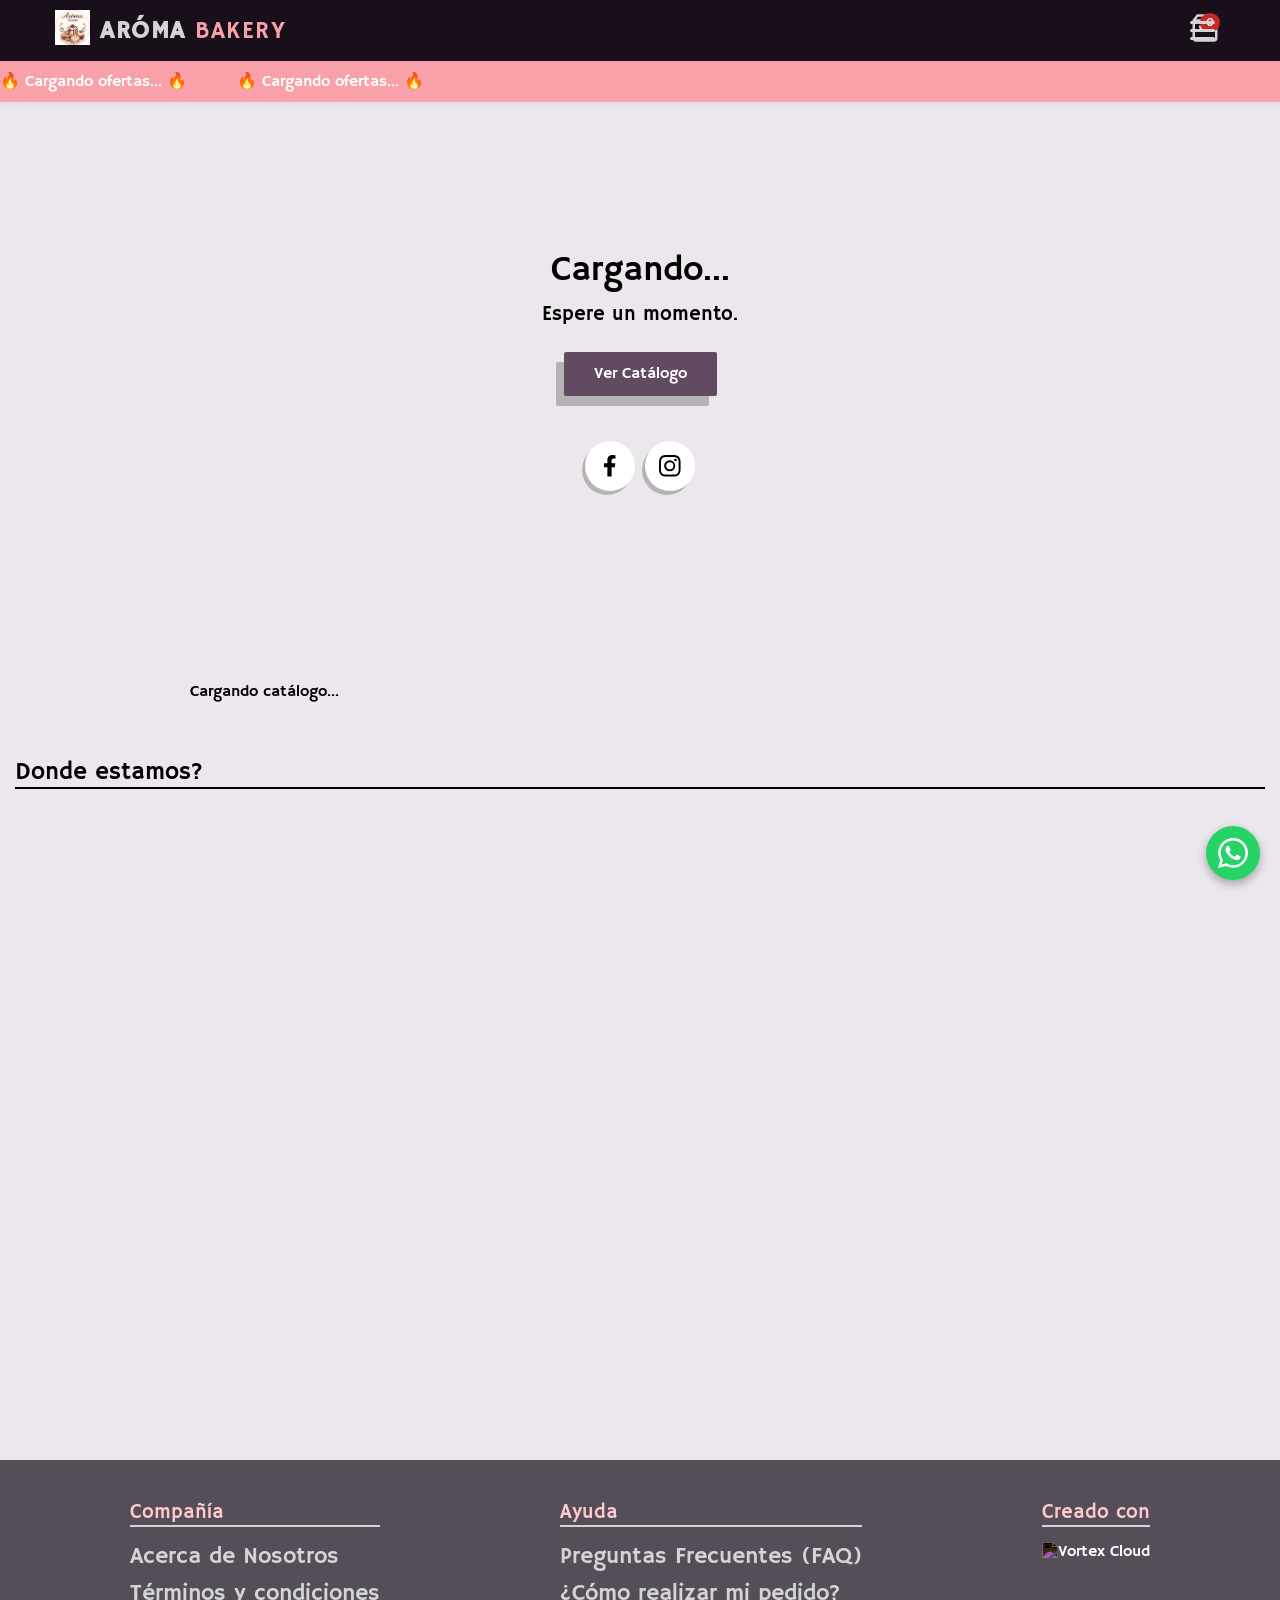
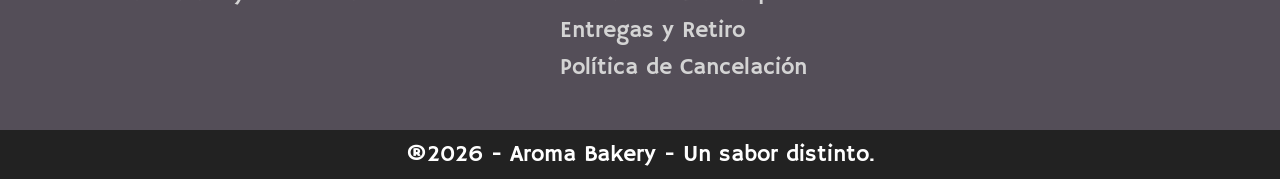
==== commit 7dfa029d: "Actualizar index.html" ====
--- a/index.html
+++ b/index.html
@@ -177,8 +177,8 @@
             </div>
             <div class="footer-links">
                 <h4>Creado con</h4>
-                <div class="creacion-footer">
-                    <img id="logo-vortex" src="html/logo-vortex.png" alt="Vortex Cloud" width="100px" height="auto">
+                   <div class="creacion-footer">
+                 <img id="logo-vortex" src="css/1776540990595.png" alt="Vortex Cloud" width="100px" height="auto">
                 </div>
             </div>
         </div>
--- a/css/index.css
+++ b/css/index.css
@@ -11,6 +11,9 @@
 
 body {
     background-color: #ece7ed;
+    display: grid;
+    min-height: 100dvh;
+    grid-template-rows: auto 1fr auto;
 }
 
 html {
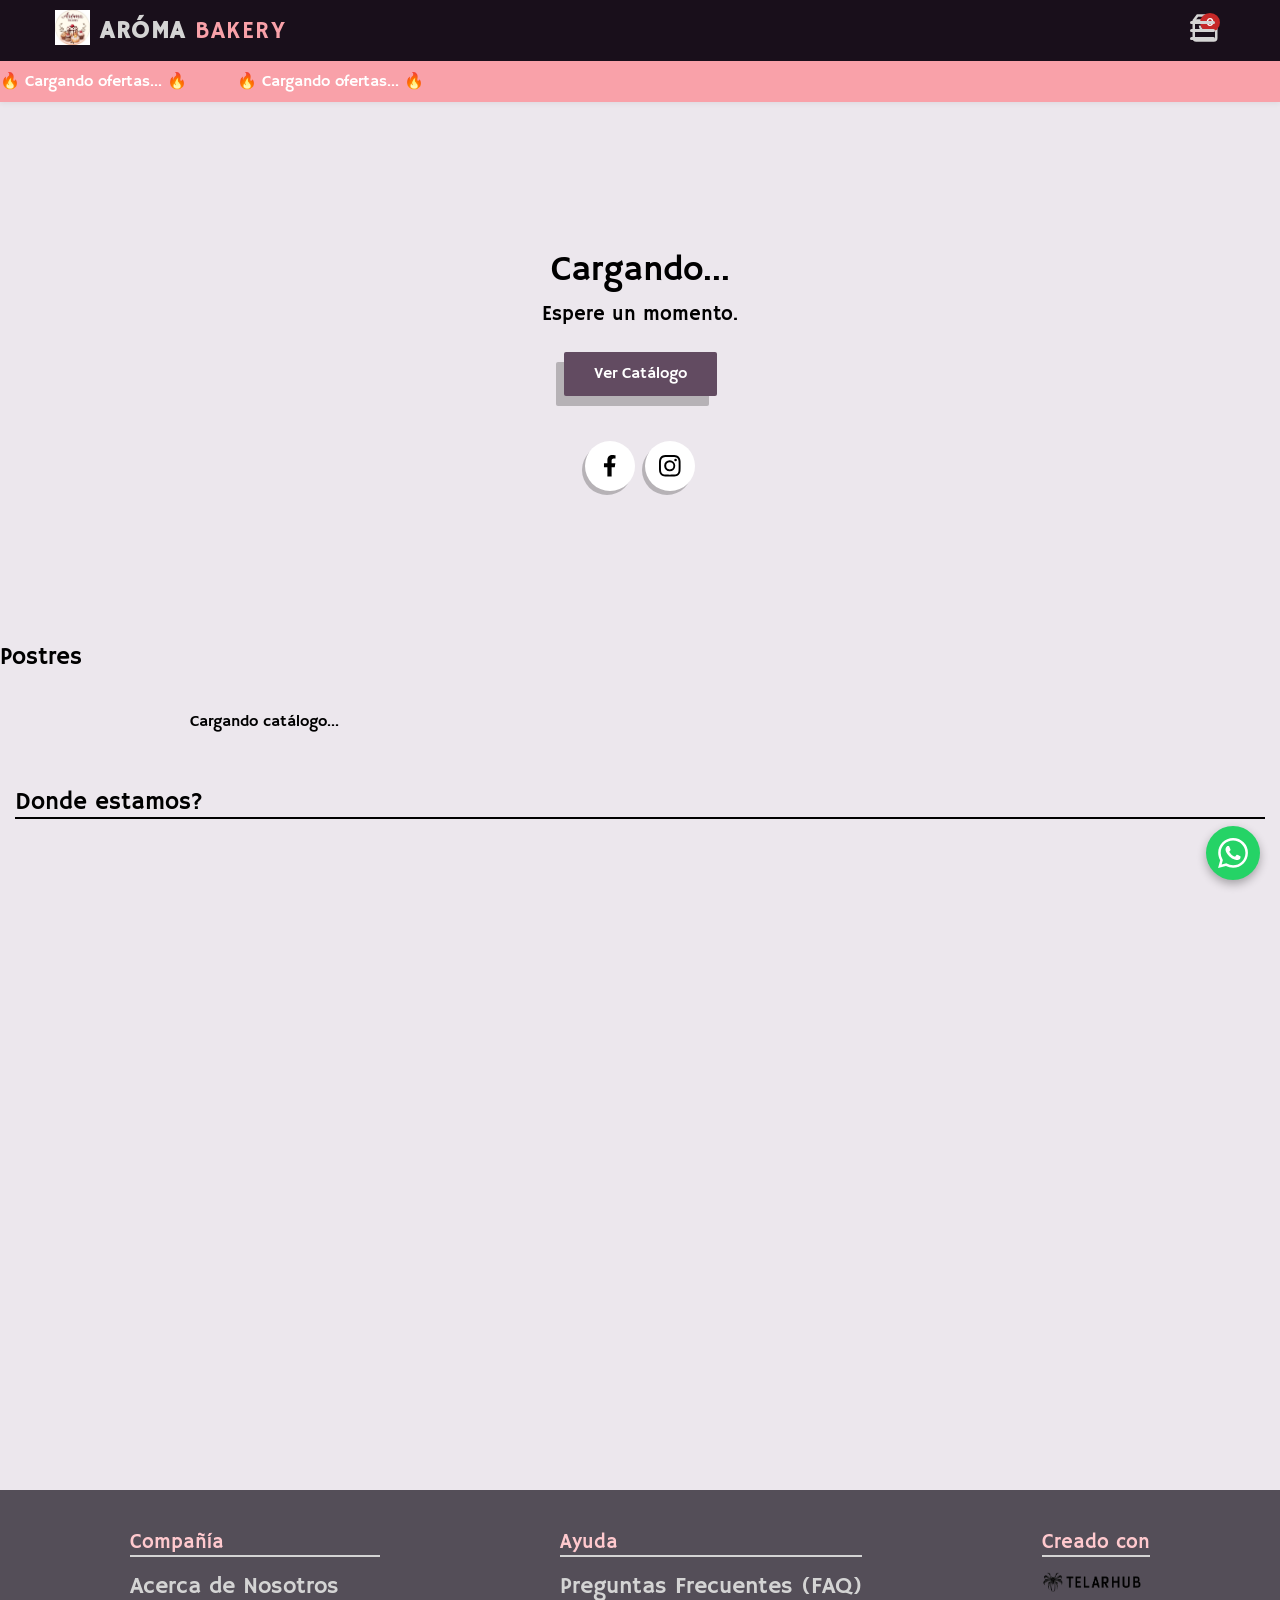
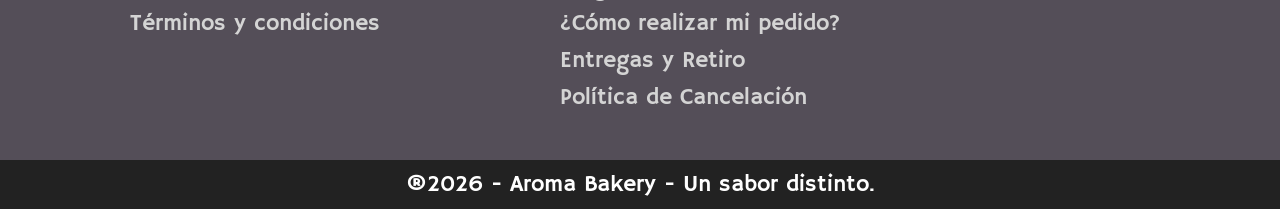
==== commit 61c03de4: "Actualizar index.html" ====
--- a/index.html
+++ b/index.html
@@ -62,7 +62,7 @@
 
     <div class="whatsapp">
         <li class="icon-content">
-            <a data-social="whatsapp" aria-label="Whatsapp" href="https://api.whatsapp.com/send?phone=+5492617028044">
+            <a data-social="whatsapp" aria-label="Whatsapp" href="https://wa.me/+5492617028044">
                 <div class="filled"></div>
                 <svg viewBox="0 0 24 24" class="bi bi-whatsapp" fill="currentColor" height="30" width="30"><path d="M17.472 14.382c-.297-.149-1.758-.867-2.03-.967-.273-.099-.471-.148-.67.15-.197.297-.767.966-.94 1.164-.173.199-.347.223-.644.075-.297-.15-1.255-.463-2.39-1.475-.883-.788-1.48-1.761-1.653-2.059-.173-.297-.018-.458.13-.606.134-.133.298-.347.446-.52.149-.174.198-.298.298-.497.099-.198.05-.371-.025-.52-.075-.149-.669-1.612-.916-2.207-.242-.579-.487-.5-.669-.51-.173-.008-.371-.01-.57-.01-.198 0-.52.074-.792.372-.272.297-1.04 1.016-1.04 2.479 0 1.462 1.065 2.875 1.213 3.074.149.198 2.096 3.2 5.077 4.487.709.306 1.262.489 1.694.625.712.227 1.36.195 1.871.118.571-.085 1.758-.719 2.006-1.413.248-.694.248-1.289.173-1.413-.074-.124-.272-.198-.57-.347m-5.421 7.403h-.004a9.87 9.87 0 01-5.031-1.378l-.361-.214-3.741.982.998-3.648-.235-.374a9.86 9.86 0 01-1.51-5.26c.001-5.45 4.436-9.884 9.888-9.884 2.64 0 5.122 1.03 6.988 2.898a9.825 9.825 0 012.893 6.994c-.003 5.45-4.437 9.884-9.885 9.884m8.413-18.297A11.815 11.815 0 0012.05 0C5.495 0 .16 5.335.157 11.892c0 2.096.547 4.142 1.588 5.945L.057 24l6.305-1.654a11.882 11.882 0 005.683 1.448h.005c6.554 0 11.89-5.335 11.893-11.893a11.821 11.821 0 00-3.48-8.413Z"></path></svg>
             </a>
@@ -96,9 +96,12 @@
         </ul>
     </div>
 </section>
-
+    <div class="postres">
+        <h2>Postres</h2>
+    </div>
 <main id="contenedor-productos" class="grid-productos">
     <p class="cargando">Cargando catálogo...</p>
+
 </main>
 
 <template id="plantilla-producto">
@@ -115,7 +118,7 @@
 
 <div class="maps">
     <h2>Donde estamos?</h2>
-    <iframe src="https://www.google.com/maps/embed?pb=!1m18!1m12!1m3!1d3346.4995679048534!2d-68.79403612209713!3d-32.9906023735748!2m3!1f0!2f0!3f0!3m2!1i1024!2i768!4f13.1!3m3!1m2!1s0x967e0cb9dd92843d%3A0x328a70059f720a08!2sRam%C3%B3n%20Gil%2053%2C%20M5515%20Maip%C3%BA%2C%20Mendoza!5e0!3m2!1ses-419!2sar!4v1775959210541!5m2!1ses-419!2sar" width="100%" height="600" style="border:0;" allowfullscreen="" loading="lazy" referrerpolicy="no-referrer-when-downgrade"></iframe>
+<iframe src="https://www.google.com/maps/embed?pb=!1m17!1m12!1m3!1d3346.7401055519704!2d-68.75912992209733!3d-32.984257973577364!2m3!1f0!2f0!3f0!3m2!1i1024!2i768!4f13.1!3m2!1m1!2zMzLCsDU5JzAzLjMiUyA2OMKwNDUnMjMuNiJX!5e0!3m2!1ses-419!2sar!4v1776608118746!5m2!1ses-419!2sar" width="100%" height="600" style="border:0;" allowfullscreen="" loading="lazy" referrerpolicy="no-referrer-when-downgrade"></iframe>
 </div>
 
 <div id="modal-pago" class="modal-pasos-aroma">
@@ -177,8 +180,8 @@
             </div>
             <div class="footer-links">
                 <h4>Creado con</h4>
-                   <div class="creacion-footer">
-                 <img id="logo-vortex" src="css/1776540990595.png" alt="Vortex Cloud" width="100px" height="auto">
+                <div class="creacion-footer">
+                    <img id="telarweb" src="css/1776540990595.png" alt="Vortex Cloud" width="100px" height="auto">
                 </div>
             </div>
         </div>
